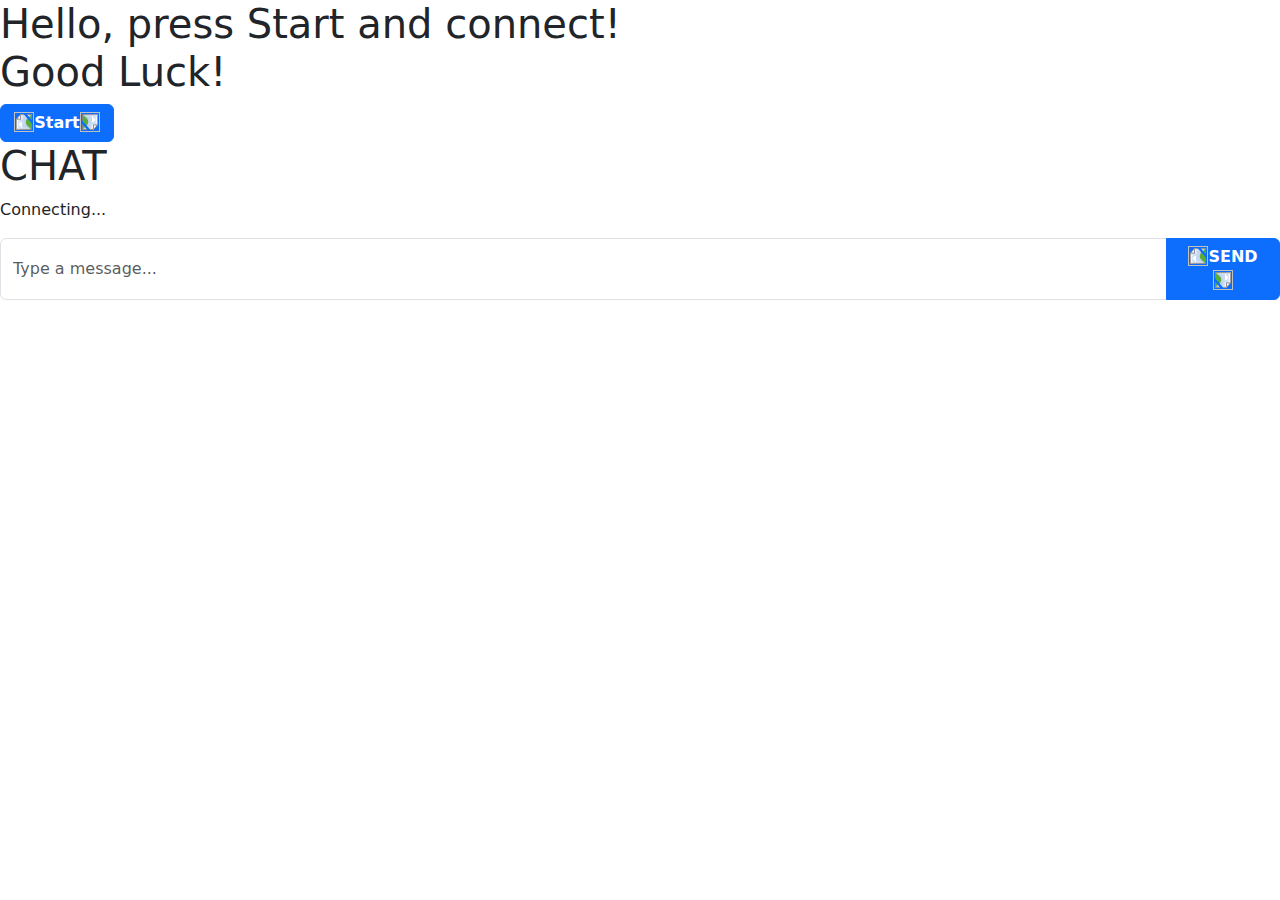
==== src/main/resources/templates/index.html @ 0e47c46f "Рабочая версия первый коммит" ====
<!DOCTYPE html>
<html lang="en">

<head>
    <meta charset="utf-8">
    <meta name="viewport" content="width=device-width, initial-scale=1.0, shrink-to-fit=no">
    <title>WebSocket Chat Application</title>
    <link rel="stylesheet" href="https://cdn.jsdelivr.net/npm/bootstrap@5.2.3/dist/css/bootstrap.min.css">
    <link rel="stylesheet" href="https://fonts.googleapis.com/css?family=Bangers">
    <link rel="stylesheet" href="https://fonts.googleapis.com/css?family=Bevan">
    <link rel="stylesheet" href="https://cdnjs.cloudflare.com/ajax/libs/animate.css/3.5.2/animate.min.css">
    <link rel="stylesheet" href="/css/main.css">
    <link rel="stylesheet" href="/css/style.css">
</head>

<body><noscript>
    <h2>Sorry! Your browser doesn't support Javascript</h2>
</noscript>
    <div id="username-page">
        <div class="username-page-container">
            <h1 class="title">Hello, press Start and connect!<br>Good Luck!</h1>
            <form id="usernameForm" name="usernameForm">
                <div class="form-group">
                    <button class="btn btn-primary" data-bss-hover-animate="pulse" id="button-1" type="submit" style="width: 114px;color: rgb(255, 255, 255);"><img style="width: 20px;height: 20px;transform: rotate(270deg) translateX(2px);" src="/img/arrowwhite.gif"><span><strong>Start</strong></span><img style="width: 20px;height: 20px;transform: rotate(90deg) translateX(-2px);" src="/img/arrowwhite.gif"></button>
                </div>
            </form>
        </div>
    </div>
    <div id="chat-page" class="hidden">
        <div class="chat-container">
            <div class="chat-header">
                <h1 id="landingheading-1">CHAT</h1>
            </div>
            <div class="connecting"><span> Connecting... </span></div>
            <ul id="messageArea"></ul>
            <form id="messageForm" name="messageForm" style="width: 700px;margin: 0px 0px 0px 0px;margin-right: 184px;height: 100px;position: relative;display: inline;">
                <div class="form-group">
                    <div class="input-group clearfix"><input class="form-control form-control" type="text" id="message" placeholder="Type a message..." autocomplete="off" style="width: 119px;"><!-- Start: Button - GIF Click - Black & White --><button class="btn btn-primary" data-bss-hover-animate="pulse" id="button-1" type="submit" style="width: 114px;color: rgb(255, 255, 255);"><img style="width: 20px;height: 20px;transform: rotate(270deg) translateX(2px);" src="/img/arrowwhite.gif"><span><strong>SEND</strong></span><img style="width: 20px;height: 20px;transform: rotate(90deg) translateX(-2px);" src="/img/arrowwhite.gif"></button><!-- End: Button - GIF Click - Black & White -->
                    </div>
                </div>
            </form>
        </div>
    </div>
    <script src="https://code.jquery.com/jquery-3.6.0.min.js"></script>
    <script src="https://cdn.jsdelivr.net/npm/bootstrap@5.2.3/dist/js/bootstrap.bundle.min.js"></script>
    <script src="/js/main.js"></script>
    <script src="https://cdnjs.cloudflare.com/ajax/libs/sockjs-client/1.1.4/sockjs.min.js"></script>
    <script src="https://cdnjs.cloudflare.com/ajax/libs/stomp.js/2.3.3/stomp.min.js"></script>
</body>

</html>
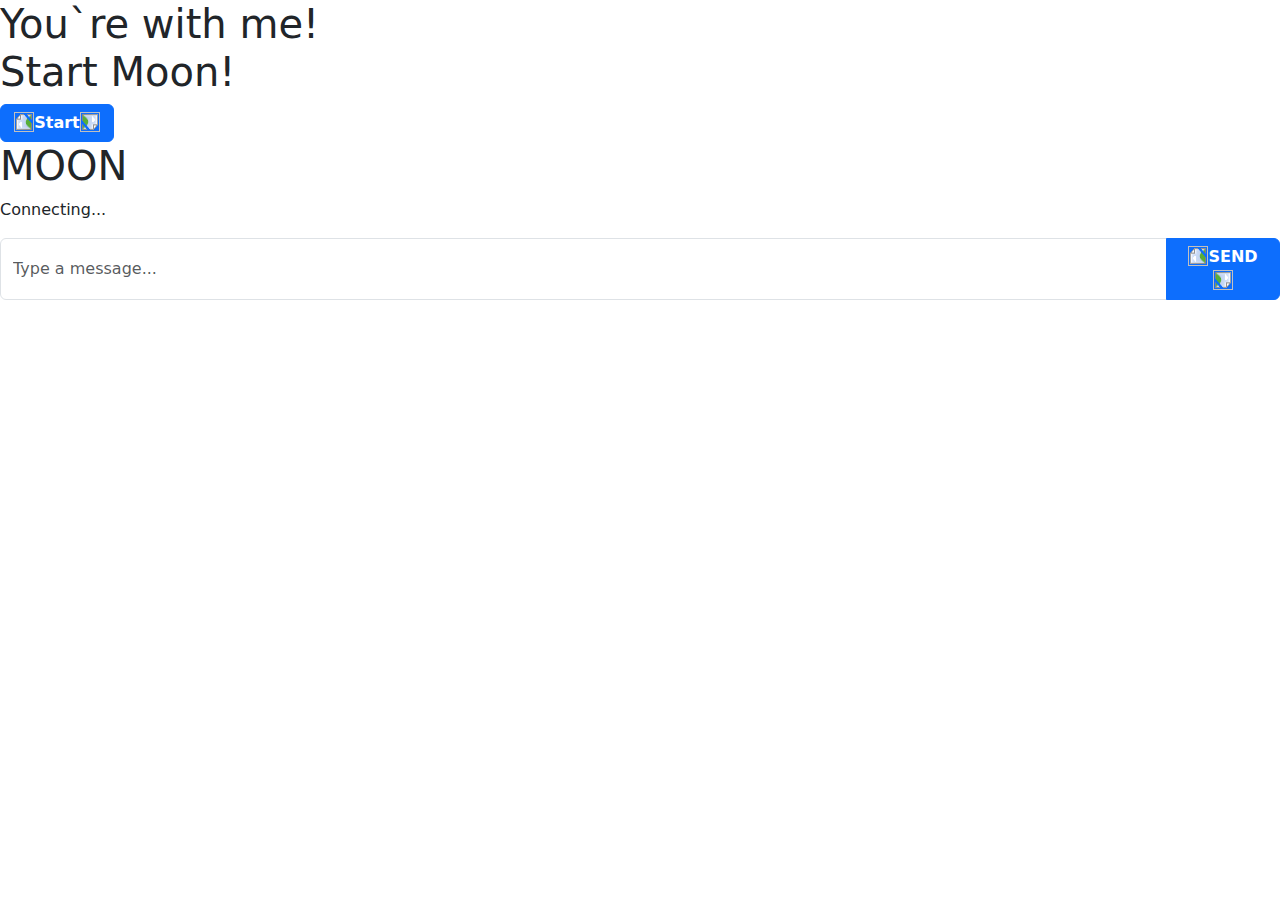
==== commit 39f02f6b: "Доработал Security" ====
--- a/src/main/resources/templates/index.html
+++ b/src/main/resources/templates/index.html
@@ -4,7 +4,7 @@
 <head>
     <meta charset="utf-8">
     <meta name="viewport" content="width=device-width, initial-scale=1.0, shrink-to-fit=no">
-    <title>WebSocket Chat Application</title>
+    <title>Moon</title>
     <link rel="stylesheet" href="https://cdn.jsdelivr.net/npm/bootstrap@5.2.3/dist/css/bootstrap.min.css">
     <link rel="stylesheet" href="https://fonts.googleapis.com/css?family=Bangers">
     <link rel="stylesheet" href="https://fonts.googleapis.com/css?family=Bevan">
@@ -18,7 +18,7 @@
 </noscript>
     <div id="username-page">
         <div class="username-page-container">
-            <h1 class="title">Hello, press Start and connect!<br>Good Luck!</h1>
+            <h1 class="title">You`re with me!<br>Start Moon!</h1>
             <form id="usernameForm" name="usernameForm">
                 <div class="form-group">
                     <button class="btn btn-primary" data-bss-hover-animate="pulse" id="button-1" type="submit" style="width: 114px;color: rgb(255, 255, 255);"><img style="width: 20px;height: 20px;transform: rotate(270deg) translateX(2px);" src="/img/arrowwhite.gif"><span><strong>Start</strong></span><img style="width: 20px;height: 20px;transform: rotate(90deg) translateX(-2px);" src="/img/arrowwhite.gif"></button>
@@ -29,7 +29,7 @@
     <div id="chat-page" class="hidden">
         <div class="chat-container">
             <div class="chat-header">
-                <h1 id="landingheading-1">CHAT</h1>
+                <h1 id="landingheading-1">MOON</h1>
             </div>
             <div class="connecting"><span> Connecting... </span></div>
             <ul id="messageArea"></ul>
